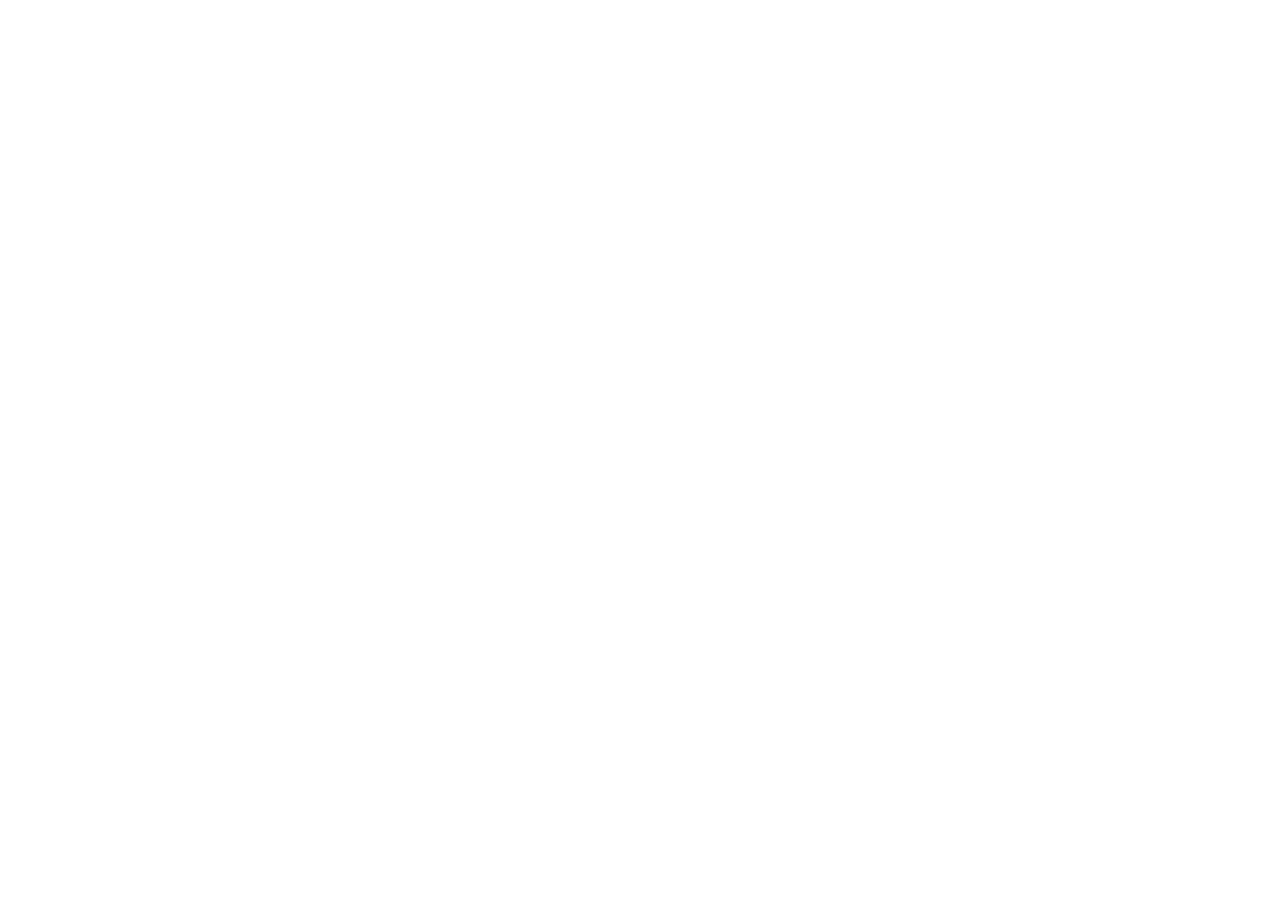
==== load/index.html @ aae11952 "first commit" ====
<!DOCTYPE html>
<html lang="en">
    <head>
        <meta charset="UTF-8">
        <meta http-equiv="X-UA-Compatible" content="IE=edge">
        <meta name="viewport" content="width=device-width, initial-scale=1.0">
        <link rel="stylesheet" href="./style/style.css">
        <title>Document</title>
    </head>
    <body>
        
    </body>
</html>
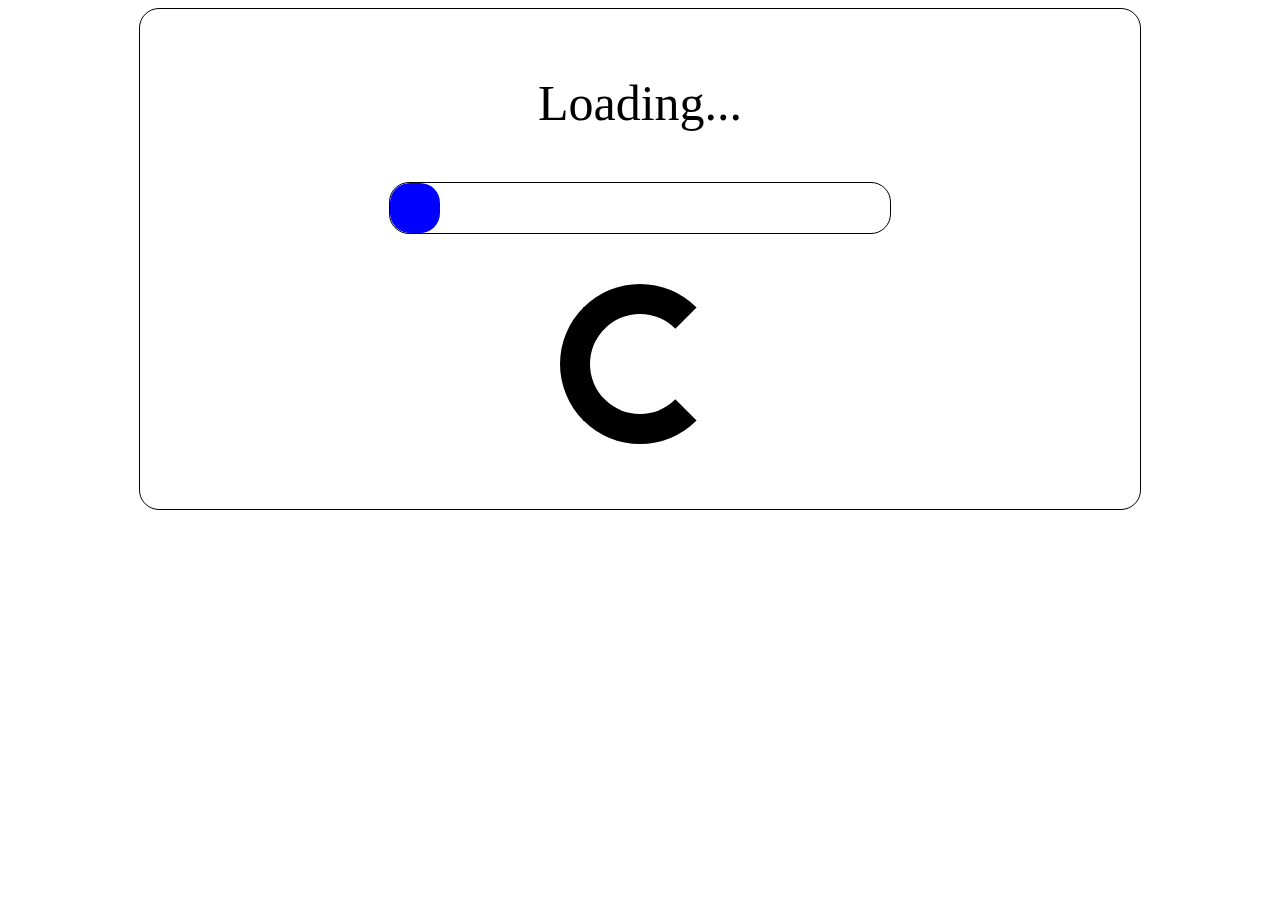
==== commit 4a4f495c: "first commit" ====
--- a/load/index.html
+++ b/load/index.html
@@ -8,6 +8,12 @@
         <title>Document</title>
     </head>
     <body>
-        
+        <div class="main">
+            <div class="loading">Loading...</div>
+            <div class="loading_bar">
+                <div class="status_bar"></div>
+            </div>
+            <div class="spiner_loading"></div>
+        </div>
     </body>
-</html>+</html>
--- a/load/style/style.css
+++ b/load/style/style.css
@@ -0,0 +1,97 @@
+.main {
+    border: 1px solid black;
+    border-radius: 20px;
+    height: 500px;
+    width: 1000px;
+    margin: 0 auto;
+    display: flex;
+    flex-direction: column;
+    justify-content: center;
+    align-items: center;
+}
+
+.loading {
+    font-size: 50px;
+    animation-name: myAnimation;
+    animation-duration: 2.5s;
+    animation-iteration-count: infinite;
+}
+
+.loading_bar {
+    margin: 50px;
+    border: 1px solid black;
+    border-radius: 20px;
+    width: 500px;
+    height: 50px;
+}
+
+.status_bar {
+    width: 50px;
+    height: 50px;
+    border-radius: 20px;
+    background-color: blue;
+    animation-name: myLoadingBarAnimation;
+    animation-duration: 5s;
+    animation-timing-function: linear;
+    animation-iteration-count: infinite;
+}
+
+.spiner_loading {
+    border: 30px solid black;
+    border-radius: 50%;
+    width: 100px;
+    height: 100px;
+    animation-name: myAnimationSpiner;
+    animation-duration: 4s;
+    animation-timing-function: linear;
+    animation-iteration-count: infinite;
+    border-right-color: transparent;
+}
+
+@keyframes myAnimation {
+    0% {
+        opacity: 0.5;
+    }
+    50% {
+        opacity: 0.1;
+    }
+    100% {
+        opacity: 0.5;
+    }
+}
+
+@keyframes myLoadingBarAnimation {
+    0% {
+        width: 100px;
+    }
+    25% {
+        width: 200px;
+    }
+    50% {
+        width: 300px;
+    }
+    75% {
+        width: 400px;
+    }
+    100% {
+        width: 500px
+    }
+}
+
+@keyframes myAnimationSpiner {
+    0% {
+        transform: rotate(0deg);
+    }
+    25% {
+        transform: rotate(90deg);
+    }
+    50% {
+        transform: rotate(180deg);
+    }
+    75% {
+        transform: rotate(270deg);
+    }
+    100% {
+        transform: rotate(360deg);
+    }
+}
